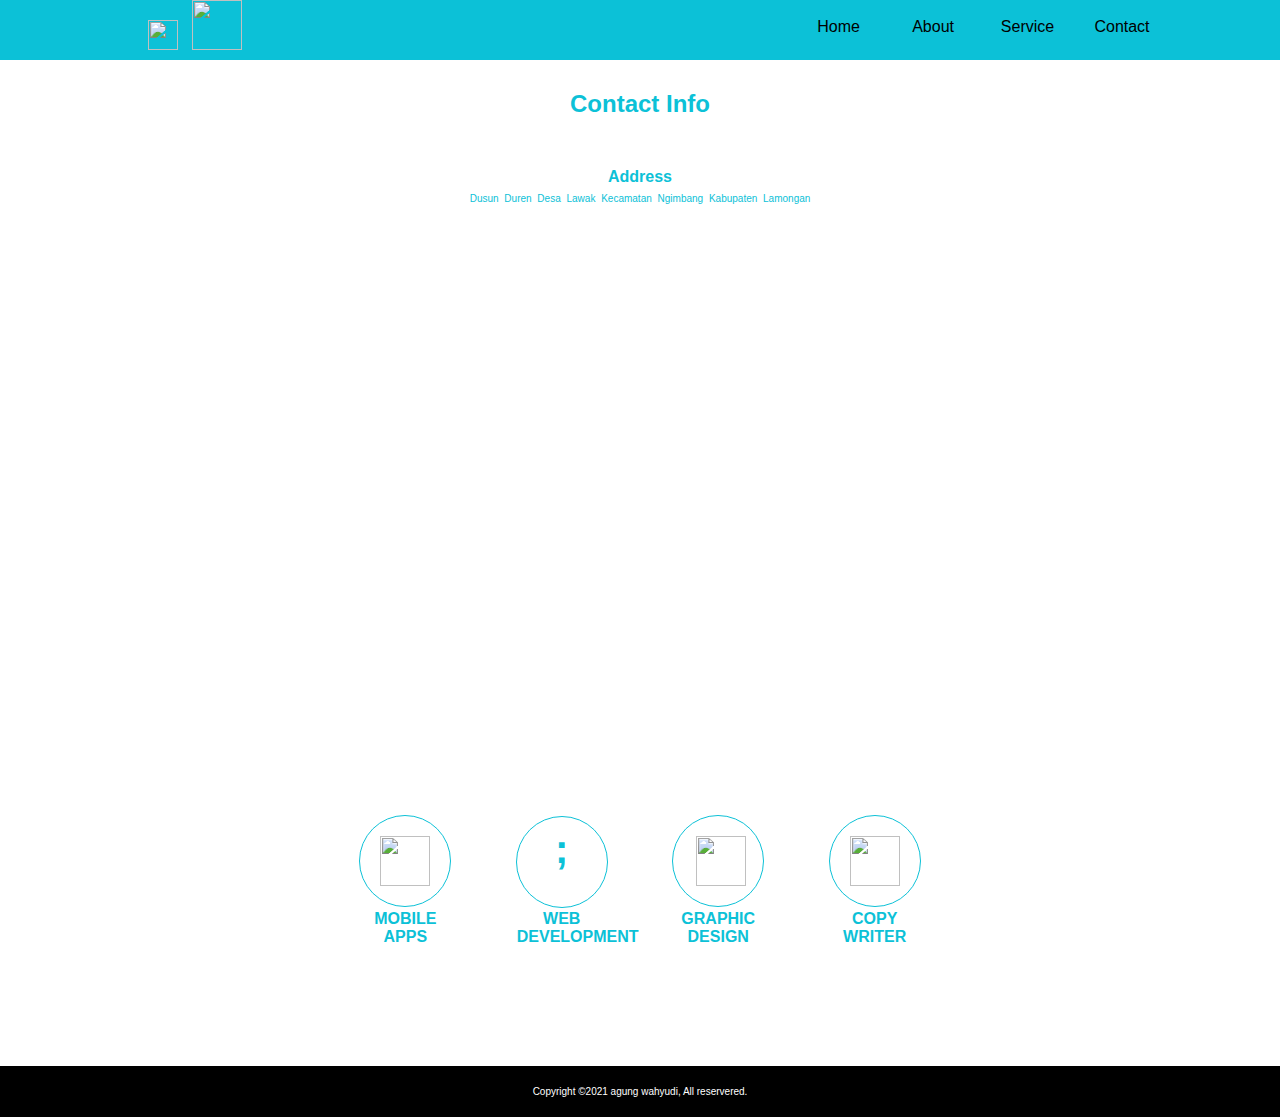
==== contact.html @ 4a2d454e "newww" ====
<!DOCTYPE html>
<html>
<head>
	<title>AGUNG WAHYUDI</title>
	<link rel="stylesheet" type="text/css" href="styleabout.css">
</head>
<body>
	<header>
		<ul>
			<div class="sub1">
				<li><a href="facebook.com"><img src="facebook.png" style="width: 30px; height: 30px; justify-content: center; align-items: center; padding-bottom: 10px;"></a></li>
				<li><a href="instagram.com"><img src="ig.png" style="width: 50px; height: 50px;"></a></li>
				<div class="sub">
					<li><a href="index.html">Home</a></li>
					<li><a href="about.html">About</a></li>
					<li><a href="service.html">Service</a></li>
					<li><a href="contact.html">Contact</a></li>
				</div>
			</div>
		</ul>
	</header>
	<main>
		<div class="container">
			<h2>
				Contact Info
			</h2>
			<div class="box">
				<div class="con">
					<h4 style="height: 100%;">Address</h4>
					<p>Dusun Duren Desa Lawak Kecamatan Ngimbang Kabupaten Lamongan</p>
				</div>
				<div class="maps">
					<iframe src="https://www.google.com/maps/embed?pb=!1m18!1m12!1m3!1d3957.2930104493603!2d112.18603431450391!3d-7.320947074022468!2m3!1f0!2f0!3f0!3m2!1i1024!2i768!4f13.1!3m3!1m2!1s0x2e7823b4818dac47%3A0xa06720fd8b03dfc4!2sSawah%2C%20Lawak%2C%20Ngimbang%2C%20Kabupaten%20Lamongan%2C%20Jawa%20Timur%2062273!5e0!3m2!1sid!2sid!4v1615273745965!5m2!1sid!2sid" width="600" height="450" style="border:0;" allowfullscreen="" loading="lazy"></iframe>
				</div>
			</div>
			
		</div>
	</main>
	<section class="service">
		<div class="container">
			<h3></h3>
			<div class="box">
				<div class="col">
					<a href="mobileapps.html">
					<div class="icon">
						<img src="mobile.png" style="width: 50px; height: 50px; padding-top: 10px; color: #148f77;">
					</div>
					<h4>MOBILE APPS</h4>
				</a>
				</div>
				<div class="col">
					<a href="webdevelopment.html">
						<div class="icon" style="padding-bottom: 18px;">
							<h1 style="font-size: 40px;">;</h1>
						</div>
						<h4>WEB DEVELOPMENT</h4>
					</a>
				</div>
				<div class="col">
					<a href="graphicdesign.html">
					<div class="icon"><img src="graphic design.png" style="width: 50px;height: 50px;padding-top: 10px; padding-left: 5px;"></div>
					<h4>GRAPHIC DESIGN</h4>
					</a>
				</div>
				<div class="col">
					<a href="copywriter.html">
					<div class="icon"><img src="profil.png" style="width: 50px; height: 50px; padding-top: 10px;"></div>
					<h4>COPY WRITER</h4>
					</a>
				</div>	
			</div>
		</div>
	</section>
	<footer>
		<p>Copyright &copy;2021 agung wahyudi, All reservered.</p>
	</footer>
</body>
</html>
---- styleabout.css ----
*{
	margin: 0 auto;
	font-family: sans-serif;
}header{
	background-color: #0cc1d7;
}header ul li{
	text-decoration: none;
	display: inline-block;
	margin-right: 10px;
	display: inline-block;
}header ul{
	width: 80%;
}.sub{
	float: right;
	display: inline-block;
	text-decoration: none;
}.sub li a{
	display: inline-block;
	text-decoration: none;
	color: inherit;
	padding:18px 0;
	width: 80px;
	text-align: center;
}.sub li a:hover{
	color: #0cc1d7;
	background-color: #eee;
}main h2{
	padding:30px 0;
}.banner img{
	width: 60%;
	height: 200px;
}.text {
	padding: 20px 0;
	line-height: 1px;
}.pesan{
	margin: 20px auto;
	width: 200px;
	font-size: 20px;
	background-color: yellow;
	height: 50px;
	display: flex;
	justify-content: center;
	align-items: center;
}.container{
	color: #0cc1d7;
	text-align: center;
	width: 80%;
}.container h3{
	padding-top: 100px;
	padding-bottom: 30px;
	font-size: 40px;
}.container p{
	word-spacing: 3px;
	line-height: 25px;
}.container p a{
	text-decoration: none;
}
.service{
	padding: 20px;
}.col{
	display: inline-block;
	border:1px solid;
	margin: 0 30px;
	border-radius: 50%;
	width: 90px;
	height: 90px;
}.col a{
	color: #0cc1d7;
	text-decoration: none;
}.icon{
	padding-top: 10px;
}.icon img{
	justify-content: center;
	align-items: center;
}
.box{
	margin: 0 auto;
}.box .con p{
	font-size: 10px;
}h4{
	padding-top: 20px;
}footer{
	margin-top: 100px;
	background-color: #000;
}footer p{
	color: white;
	padding: 20px;
	font-size: 10px;
	text-align: center;
}
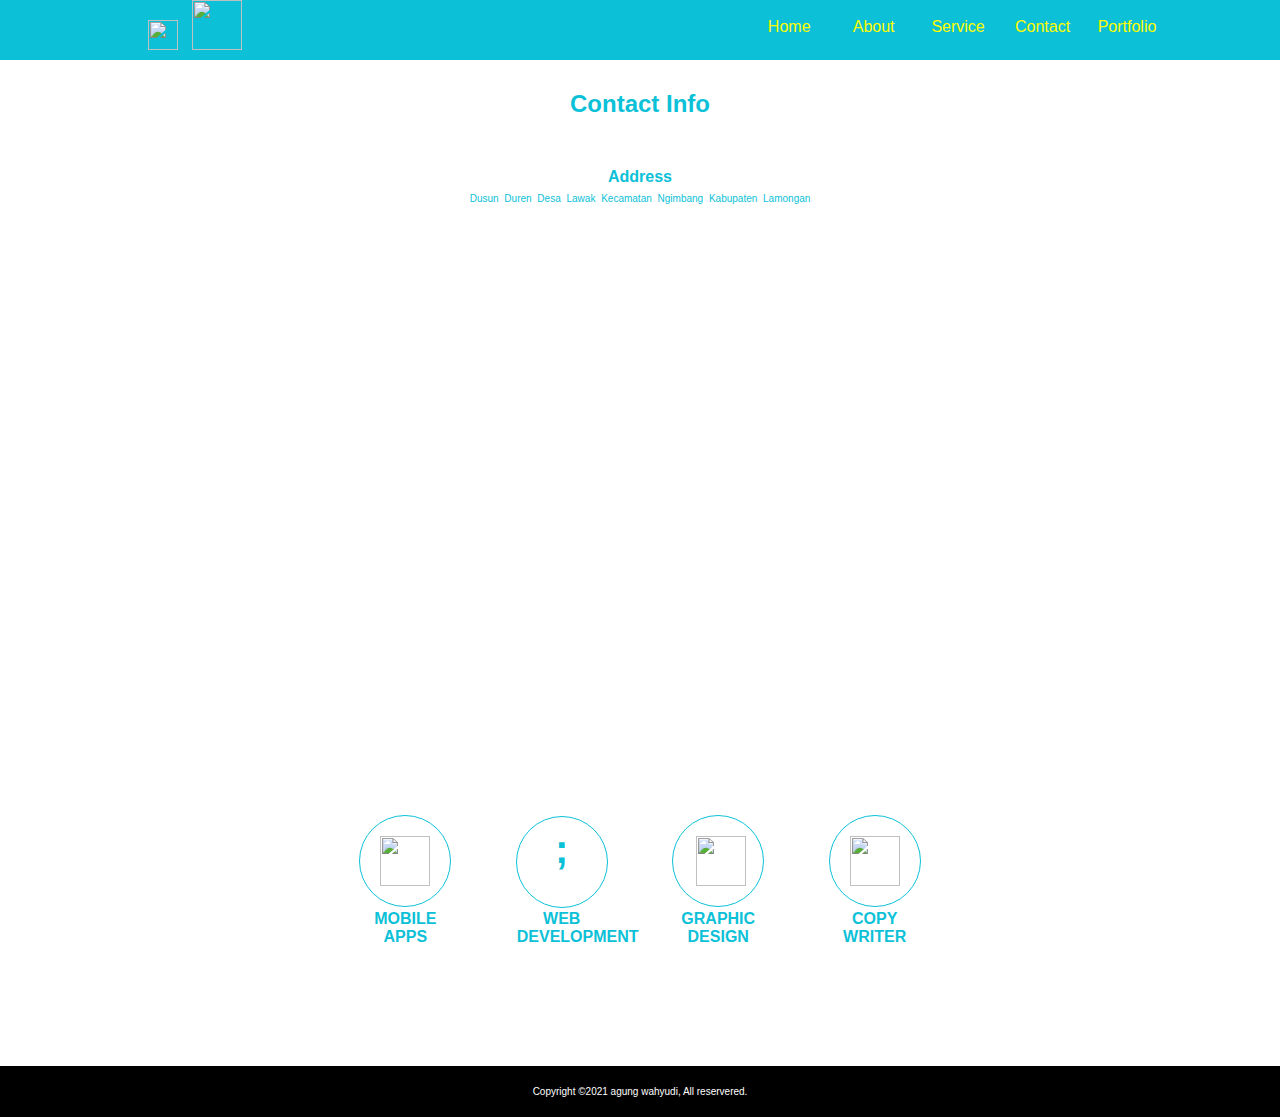
==== commit 79b18cf8: "agung" ====
--- a/contact.html
+++ b/contact.html
@@ -1,78 +1,87 @@
 <!DOCTYPE html>
 <html>
-<head>
-	<title>AGUNG WAHYUDI</title>
-	<link rel="stylesheet" type="text/css" href="styleabout.css">
-</head>
-<body>
-	<header>
-		<ul>
-			<div class="sub1">
-				<li><a href="facebook.com"><img src="facebook.png" style="width: 30px; height: 30px; justify-content: center; align-items: center; padding-bottom: 10px;"></a></li>
-				<li><a href="instagram.com"><img src="ig.png" style="width: 50px; height: 50px;"></a></li>
-				<div class="sub">
-					<li><a href="index.html">Home</a></li>
-					<li><a href="about.html">About</a></li>
-					<li><a href="service.html">Service</a></li>
-					<li><a href="contact.html">Contact</a></li>
-				</div>
-			</div>
-		</ul>
-	</header>
-	<main>
-		<div class="container">
-			<h2>
-				Contact Info
-			</h2>
-			<div class="box">
-				<div class="con">
-					<h4 style="height: 100%;">Address</h4>
-					<p>Dusun Duren Desa Lawak Kecamatan Ngimbang Kabupaten Lamongan</p>
-				</div>
-				<div class="maps">
-					<iframe src="https://www.google.com/maps/embed?pb=!1m18!1m12!1m3!1d3957.2930104493603!2d112.18603431450391!3d-7.320947074022468!2m3!1f0!2f0!3f0!3m2!1i1024!2i768!4f13.1!3m3!1m2!1s0x2e7823b4818dac47%3A0xa06720fd8b03dfc4!2sSawah%2C%20Lawak%2C%20Ngimbang%2C%20Kabupaten%20Lamongan%2C%20Jawa%20Timur%2062273!5e0!3m2!1sid!2sid!4v1615273745965!5m2!1sid!2sid" width="600" height="450" style="border:0;" allowfullscreen="" loading="lazy"></iframe>
-				</div>
-			</div>
-			
-		</div>
-	</main>
-	<section class="service">
-		<div class="container">
-			<h3></h3>
-			<div class="box">
-				<div class="col">
-					<a href="mobileapps.html">
-					<div class="icon">
-						<img src="mobile.png" style="width: 50px; height: 50px; padding-top: 10px; color: #148f77;">
-					</div>
-					<h4>MOBILE APPS</h4>
-				</a>
-				</div>
-				<div class="col">
-					<a href="webdevelopment.html">
-						<div class="icon" style="padding-bottom: 18px;">
-							<h1 style="font-size: 40px;">;</h1>
-						</div>
-						<h4>WEB DEVELOPMENT</h4>
-					</a>
-				</div>
-				<div class="col">
-					<a href="graphicdesign.html">
-					<div class="icon"><img src="graphic design.png" style="width: 50px;height: 50px;padding-top: 10px; padding-left: 5px;"></div>
-					<h4>GRAPHIC DESIGN</h4>
-					</a>
-				</div>
-				<div class="col">
-					<a href="copywriter.html">
-					<div class="icon"><img src="profil.png" style="width: 50px; height: 50px; padding-top: 10px;"></div>
-					<h4>COPY WRITER</h4>
-					</a>
-				</div>	
-			</div>
-		</div>
-	</section>
-	<footer>
-		<p>Copyright &copy;2021 agung wahyudi, All reservered.</p>
-	</footer>
-</body>
-</html>+  <head>
+    <title>AGUNG WAHYUDI</title>
+    <link rel="stylesheet" type="text/css" href="styleabout.css" />
+  </head>
+  <body>
+    <header>
+      <ul>
+        <div class="sub1">
+          <li>
+            <a href="facebook.com"><img src="facebook.png" style="width: 30px; height: 30px; justify-content: center; align-items: center; padding-bottom: 10px" /></a>
+          </li>
+          <li>
+            <a href="instagram.com"><img src="ig.png" style="width: 50px; height: 50px" /></a>
+          </li>
+          <div class="sub">
+            <li><a href="index.html">Home</a></li>
+            <li><a href="about.html">About</a></li>
+            <li><a href="service.html">Service</a></li>
+            <li><a href="contact.html">Contact</a></li>
+            <li><a href="../Portfolio/index.html">Portfolio</a></li>
+          </div>
+        </div>
+      </ul>
+    </header>
+    <main>
+      <div class="container">
+        <h2>Contact Info</h2>
+        <div class="box">
+          <div class="con">
+            <h4 style="height: 100%">Address</h4>
+            <p>Dusun Duren Desa Lawak Kecamatan Ngimbang Kabupaten Lamongan</p>
+          </div>
+          <div class="maps">
+            <iframe
+              src="https://www.google.com/maps/embed?pb=!1m18!1m12!1m3!1d3957.2930104493603!2d112.18603431450391!3d-7.320947074022468!2m3!1f0!2f0!3f0!3m2!1i1024!2i768!4f13.1!3m3!1m2!1s0x2e7823b4818dac47%3A0xa06720fd8b03dfc4!2sSawah%2C%20Lawak%2C%20Ngimbang%2C%20Kabupaten%20Lamongan%2C%20Jawa%20Timur%2062273!5e0!3m2!1sid!2sid!4v1615273745965!5m2!1sid!2sid"
+              width="600"
+              height="450"
+              style="border: 0"
+              allowfullscreen=""
+              loading="lazy"
+            ></iframe>
+          </div>
+        </div>
+      </div>
+    </main>
+    <section class="service">
+      <div class="container">
+        <h3></h3>
+        <div class="box">
+          <div class="col">
+            <a href="mobileapps.html">
+              <div class="icon">
+                <img src="mobile.png" style="width: 50px; height: 50px; padding-top: 10px; color: #148f77" />
+              </div>
+              <h4>MOBILE APPS</h4>
+            </a>
+          </div>
+          <div class="col">
+            <a href="webdevelopment.html">
+              <div class="icon" style="padding-bottom: 18px">
+                <h1 style="font-size: 40px">;</h1>
+              </div>
+              <h4>WEB DEVELOPMENT</h4>
+            </a>
+          </div>
+          <div class="col">
+            <a href="graphicdesign.html">
+              <div class="icon"><img src="graphic design.png" style="width: 50px; height: 50px; padding-top: 10px; padding-left: 5px" /></div>
+              <h4>GRAPHIC DESIGN</h4>
+            </a>
+          </div>
+          <div class="col">
+            <a href="copywriter.html">
+              <div class="icon"><img src="profil.png" style="width: 50px; height: 50px; padding-top: 10px" /></div>
+              <h4>COPY WRITER</h4>
+            </a>
+          </div>
+        </div>
+      </div>
+    </section>
+    <footer>
+      <p>Copyright &copy;2021 agung wahyudi, All reservered.</p>
+    </footer>
+  </body>
+</html>
--- a/styleabout.css
+++ b/styleabout.css
@@ -1,90 +1,112 @@
-*{
-	margin: 0 auto;
-	font-family: sans-serif;
-}header{
-	background-color: #0cc1d7;
-}header ul li{
-	text-decoration: none;
-	display: inline-block;
-	margin-right: 10px;
-	display: inline-block;
-}header ul{
-	width: 80%;
-}.sub{
-	float: right;
-	display: inline-block;
-	text-decoration: none;
-}.sub li a{
-	display: inline-block;
-	text-decoration: none;
-	color: inherit;
-	padding:18px 0;
-	width: 80px;
-	text-align: center;
-}.sub li a:hover{
-	color: #0cc1d7;
-	background-color: #eee;
-}main h2{
-	padding:30px 0;
-}.banner img{
-	width: 60%;
-	height: 200px;
-}.text {
-	padding: 20px 0;
-	line-height: 1px;
-}.pesan{
-	margin: 20px auto;
-	width: 200px;
-	font-size: 20px;
-	background-color: yellow;
-	height: 50px;
-	display: flex;
-	justify-content: center;
-	align-items: center;
-}.container{
-	color: #0cc1d7;
-	text-align: center;
-	width: 80%;
-}.container h3{
-	padding-top: 100px;
-	padding-bottom: 30px;
-	font-size: 40px;
-}.container p{
-	word-spacing: 3px;
-	line-height: 25px;
-}.container p a{
-	text-decoration: none;
+* {
+  margin: 0 auto;
+  font-family: sans-serif;
 }
-.service{
-	padding: 20px;
-}.col{
-	display: inline-block;
-	border:1px solid;
-	margin: 0 30px;
-	border-radius: 50%;
-	width: 90px;
-	height: 90px;
-}.col a{
-	color: #0cc1d7;
-	text-decoration: none;
-}.icon{
-	padding-top: 10px;
-}.icon img{
-	justify-content: center;
-	align-items: center;
+header {
+  background-color: #0cc1d7;
 }
-.box{
-	margin: 0 auto;
-}.box .con p{
-	font-size: 10px;
-}h4{
-	padding-top: 20px;
-}footer{
-	margin-top: 100px;
-	background-color: #000;
-}footer p{
-	color: white;
-	padding: 20px;
-	font-size: 10px;
-	text-align: center;
-}+header ul li {
+  text-decoration: none;
+  display: inline-block;
+  margin-right: 10px;
+  display: inline-block;
+}
+header ul {
+  width: 80%;
+}
+.sub {
+  float: right;
+  display: inline-block;
+  text-decoration: none;
+}
+.sub li a {
+  display: inline-block;
+  text-decoration: none;
+  color: rgb(255, 251, 0);
+  padding: 18px 0;
+  width: 70px;
+  text-align: center;
+}
+.sub li a:hover {
+  color: #0cc1d7;
+  background-color: #eee;
+}
+main h2 {
+  padding: 30px 0;
+}
+.banner img {
+  width: 60%;
+  height: 200px;
+}
+.text {
+  padding: 20px 0;
+  line-height: 1px;
+}
+.pesan {
+  margin: 20px auto;
+  width: 200px;
+  font-size: 20px;
+  background-color: yellow;
+  height: 50px;
+  display: flex;
+  justify-content: center;
+  align-items: center;
+}
+.container {
+  color: #0cc1d7;
+  text-align: center;
+  width: 80%;
+}
+.container h3 {
+  padding-top: 100px;
+  padding-bottom: 30px;
+  font-size: 40px;
+}
+.container p {
+  word-spacing: 3px;
+  line-height: 25px;
+}
+.container p a {
+  text-decoration: none;
+}
+.service {
+  padding: 20px;
+}
+.col {
+  display: inline-block;
+  border: 1px solid;
+  margin: 0 30px;
+  border-radius: 50%;
+  width: 90px;
+  height: 90px;
+}
+.col a {
+  color: #0cc1d7;
+  text-decoration: none;
+}
+.icon {
+  padding-top: 10px;
+}
+.icon img {
+  justify-content: center;
+  align-items: center;
+}
+.box {
+  margin: 0 auto;
+}
+.box .con p {
+  font-size: 10px;
+}
+h4 {
+  padding-top: 20px;
+}
+footer {
+  margin-top: 100px;
+  background-color: #000;
+}
+footer p {
+  color: white;
+  padding: 20px;
+  font-size: 10px;
+  text-align: center;
+}
